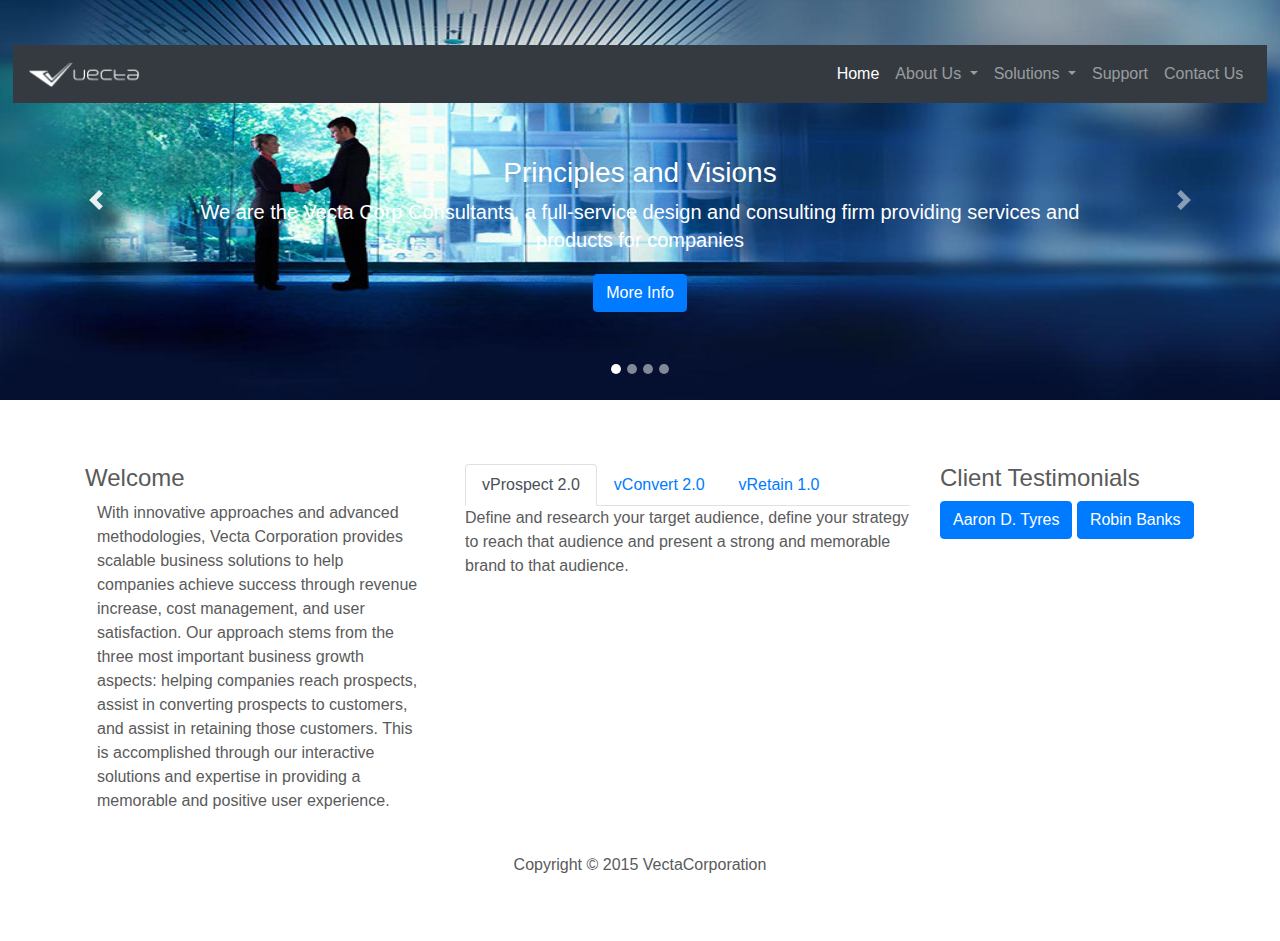
==== index.html @ f89e7c89 "vecta corp css" ====
<!DOCTYPE html>
<html lang="en">

<head>
    <meta charset="UTF-8">
    <meta name="viewport" content="width=device-width, initial-scale=1.0">
    <meta http-equiv="X-UA-Compatible" content="ie=edge">
    <title>Vecta Corporation</title>
    <link rel="stylesheet" href="https://stackpath.bootstrapcdn.com/bootstrap/4.3.1/css/bootstrap.min.css" integrity="sha384-ggOyR0iXCbMQv3Xipma34MD+dH/1fQ784/j6cY/iJTQUOhcWr7x9JvoRxT2MZw1T" crossorigin="anonymous">
    <script src="https://code.jquery.com/jquery-3.3.1.slim.min.js" integrity="sha384-q8i/X+965DzO0rT7abK41JStQIAqVgRVzpbzo5smXKp4YfRvH+8abtTE1Pi6jizo" crossorigin="anonymous"></script>
    <script src="https://cdnjs.cloudflare.com/ajax/libs/popper.js/1.14.7/umd/popper.min.js" integrity="sha384-UO2eT0CpHqdSJQ6hJty5KVphtPhzWj9WO1clHTMGa3JDZwrnQq4sF86dIHNDz0W1" crossorigin="anonymous"></script>
    <script src="https://stackpath.bootstrapcdn.com/bootstrap/4.3.1/js/bootstrap.min.js" integrity="sha384-JjSmVgyd0p3pXB1rRibZUAYoIIy6OrQ6VrjIEaFf/nJGzIxFDsf4x0xIM+B07jRM" crossorigin="anonymous"></script>
    <style>
        .bd-placeholder-img {
            font-size: 1.125rem;
            text-anchor: middle;
            -webkit-user-select: none;
            -moz-user-select: none;
            -ms-user-select: none;
            user-select: none;
        }
        
        @media (min-width: 768px) {
            .bd-placeholder-img-lg {
                font-size: 3.5rem;
            }
            .fixed-top {
                width: 98%;
                left: 1%;
                top: 5%;
            }
        }
    </style>
    <link href="css/carousel.css" rel="stylesheet">
</head>

<body>
    <header>
        <div class="container">
            <nav class="navbar navbar-expand-lg fixed-top navbar-dark bg-dark">
                <a class="navbar-brand" href="#"><img src="images/logo.png" height="30px"></a>
                <button class="navbar-toggler" type="button" data-toggle="collapse" data-target="#navbarCollapse" aria-controls="navbarCollapse" aria-expanded="false" aria-label="Toggle navigation">
            <span class="navbar-toggler-icon"></span>
          </button>
                <div class="collapse navbar-collapse" id="navbarCollapse">
                    <ul class="navbar-nav ml-auto">
                        <li class="nav-item active">
                            <a class="nav-link" href="#">Home <span class="sr-only">(current)</span></a>
                        </li>
                        <li class="nav-item dropdown">
                            <a class="nav-link dropdown-toggle" href="#" id="navbarDropdown" role="button" data-toggle="dropdown" aria-haspopup="true" aria-expanded="false">
                          About Us
                        </a>
                            <div class="dropdown-menu" aria-labelledby="navbarDropdown">
                                <a class="dropdown-item" href="#">Overview</a>
                                <a class="dropdown-item" href="#">Company History</a>
                                <a class="dropdown-item" href="#">Management</a>
                                <a class="dropdown-item" href="#">Careers</a>
                            </div>
                        </li>
                        <li class="nav-item dropdown">
                            <a class="nav-link dropdown-toggle" href="solution.html" id="navbarDropdown" role="button" data-toggle="dropdown" aria-haspopup="true" aria-expanded="false">
                          Solutions
                        </a>
                            <div class="dropdown-menu" aria-labelledby="navbarDropdown">
                                <a class="dropdown-item" href="solution.html">vProspect</a>
                                <a class="dropdown-item" href="solution.html">vConvert</a>
                                <a class="dropdown-item" href="solution.html">vRetain</a>
                            </div>
                        </li>
                        <li>
                            <a class="nav-link" href="#">Support</a>
                        </li>
                        <li>
                            <a class="nav-link" href="#">Contact Us</a>
                        </li>
                    </ul>
                </div>
            </nav>
        </div>
    </header>

    <div id="myCarousel" class="carousel slide" data-ride="carousel">
        <ol class="carousel-indicators">
            <li data-target="#myCarousel" data-slide-to="0" class="active"></li>
            <li data-target="#myCarousel" data-slide-to="1"></li>
            <li data-target="#myCarousel" data-slide-to="2"></li>
            <li data-target="#myCarousel" data-slide-to="3"></li>
        </ol>
        <div class="carousel-inner">
            <div class="carousel-item active">
                <img src="images/header2.jpg" class="d-block w-100" alt="...">
                <svg class="bd-placeholder-img" width="100%" height="100%" xmlns="http://www.w3.org/2000/svg" preserveAspectRatio="xMidYMid slice" focusable="false" role="img"><rect width="100%" height="100%" fill="#777"/></svg>
                <div class="container">

                    <div class="carousel-caption">
                        <h3>Principles and Visions</h3>
                        <p>We are the Vecta Corp Consultants, a full-service design and consulting firm providing services and products for companies </p>
                        <p><a class="btn btn-md btn-primary" href="#" role="button">More Info</a></p>
                    </div>
                </div>
            </div>
            <div class="carousel-item">
                <img src="images/header1.jpg" class="d-block w-100" alt="...">
                <svg class="bd-placeholder-img" width="100%" height="100%" xmlns="http://www.w3.org/2000/svg" preserveAspectRatio="xMidYMid slice" focusable="false" role="img"><rect width="100%" height="100%" fill="#777"/></svg>
                <div class="container">
                    <div class="carousel-caption">
                        <h3>Reconstruction Services</h3>
                        <p>Out with the old, in with the refined.</p>
                        <p><a class="btn btn-md btn-primary" href="#" role="button">More Info</a></p>
                    </div>
                </div>
            </div>
            <div class="carousel-item">
                <img src="images/header3.jpg" class="d-block w-100" alt="...">
                <svg class="bd-placeholder-img" width="100%" height="100%" xmlns="http://www.w3.org/2000/svg" preserveAspectRatio="xMidYMid slice" focusable="false" role="img"><rect width="100%" height="100%" fill="#777"/></svg>
                <div class="container">
                    <div class="carousel-caption">
                        <h3>Quality Assurance</h3>
                        <p>Where structural integrity meets safety.</p>
                        <p><a class="btn btn-md btn-primary" href="#" role="button">More Info</a></p>
                    </div>
                </div>
            </div>
            <div class="carousel-item">
                <img src="images/header4.jpg" class="d-block w-100" alt="...">
                <svg class="bd-placeholder-img" width="100%" height="100%" xmlns="http://www.w3.org/2000/svg" preserveAspectRatio="xMidYMid slice" focusable="false" role="img"><rect width="100%" height="100%" fill="#777"/></svg>
                <div class="container">
                    <div class="carousel-caption">
                        <h3>Craftsmanship & Team Work</h3>
                        <p>Craftsmanship and Team work form the foundation of the company</p>
                        <p><a class="btn btn-md btn-primary" href="#" role="button">More Info</a></p>
                    </div>
                </div>
            </div>
        </div>
        <a class="carousel-control-prev" href="#myCarousel" role="button" data-slide="prev">
            <span class="carousel-control-prev-icon" aria-hidden="true"></span>
            <span class="sr-only">Previous</span>
        </a>
        <a class="carousel-control-next" href="#myCarousel" role="button" data-slide="next">
            <span class="carousel-control-next-icon" aria-hidden="true"></span>
            <span class="sr-only">Next</span>
        </a>
    </div>
    <div class="container marketing">


        <div class="row">
            <div class="col-lg-4">
                <h4 class="text-left"> Welcome</h4>

                <p class="text-left"> With innovative approaches and advanced methodologies, Vecta Corporation provides scalable business solutions to help companies achieve success through revenue increase, cost management, and user satisfaction. Our approach stems from the
                    three most important business growth aspects: helping companies reach prospects, assist in converting prospects to customers, and assist in retaining those customers. This is accomplished through our interactive solutions and expertise
                    in providing a memorable and positive user experience.</p>

            </div>
            <div class="col-lg-5">
                <nav>
                    <div class="nav nav-tabs" id="nav-tab" role="tablist">
                        <a class="nav-item nav-link active" id="nav-home-tab" data-toggle="tab" href="#nav-home" role="tab" aria-controls="nav-home" aria-selected="true">vProspect 2.0</a>
                        <a class="nav-item nav-link" id="nav-profile-tab" data-toggle="tab" href="#nav-profile" role="tab" aria-controls="nav-profile" aria-selected="false">vConvert 2.0</a>
                        <a class="nav-item nav-link" id="nav-contact-tab" data-toggle="tab" href="#nav-contact" role="tab" aria-controls="nav-contact" aria-selected="false">vRetain 1.0</a>
                    </div>
                </nav>
                <div class="tab-content" id="nav-tabContent">
                    <div class="tab-pane fade show active" id="nav-home" role="tabpanel" aria-labelledby="nav-home-tab">Define and research your target audience, define your strategy to reach that audience and present a strong and memorable brand to that audience.
                    </div>
                    <div class="tab-pane fade" id="nav-profile" role="tabpanel" aria-labelledby="nav-profile-tab">Create a highly user-friendly and easy-to-navigate information architecture that will help your prospects interact with the company on a highly interactive level.
                    </div>
                    <div class="tab-pane fade" id="nav-contact" role="tabpanel" aria-labelledby="nav-contact-tab">Build on existing customer relationships to improve productivity and maximize customer loyalty, while growing revenues.
                    </div>
                </div>
            </div>

            <div class="col-lg-3">
                <h4>Client Testimonials</h4>
                <button type="button" class="btn btn-md btn-primary">Aaron D. Tyres</button>
                <button type="button" class="btn btn-md btn-primary">Robin Banks</button>
            </div>
        </div>
    </div>

    <footer class="container">
        <p class="text-center">Copyright &copy; 2015 VectaCorporation</p>
    </footer>
</body>
</html
---- css/carousel.css ----
body {
    padding-top: 0rem;
    padding-bottom: 3rem;
    color: #5a5a5a;
}

.carousel-indicators>li {
    width: 10px;
    height: 10px;
    border-radius: 50%
}

.carousel {
    margin-bottom: 4rem;
}

.carousel-caption {
    bottom: 3rem;
    z-index: 10;
}

.carousel-item {
    height: 25rem;
}

.carousel-item>img {
    position: absolute;
    top: 0;
    left: 0;
    min-width: 100%;
    height: 25rem;
}

.marketing .col-lg-4 {
    margin-bottom: 1.5rem;
    text-align: center;
}

.marketing h2 {
    font-weight: 400;
}

.marketing .col-lg-4 p {
    margin-right: .75rem;
    margin-left: .75rem;
}

.featurette-divider {
    margin: 5rem 0;
}

.featurette-heading {
    font-weight: 300;
    line-height: 1;
    letter-spacing: -.05rem;
}

@media (min-width: 40em) {
    /* Bump up size of carousel content */
    .carousel-caption p {
        margin-bottom: 1.25rem;
        font-size: 1.25rem;
        line-height: 1.4;
    }
    .featurette-heading {
        font-size: 50px;
    }
}

@media (min-width: 62em) {
    .featurette-heading {
        margin-top: 7rem;
    }
}
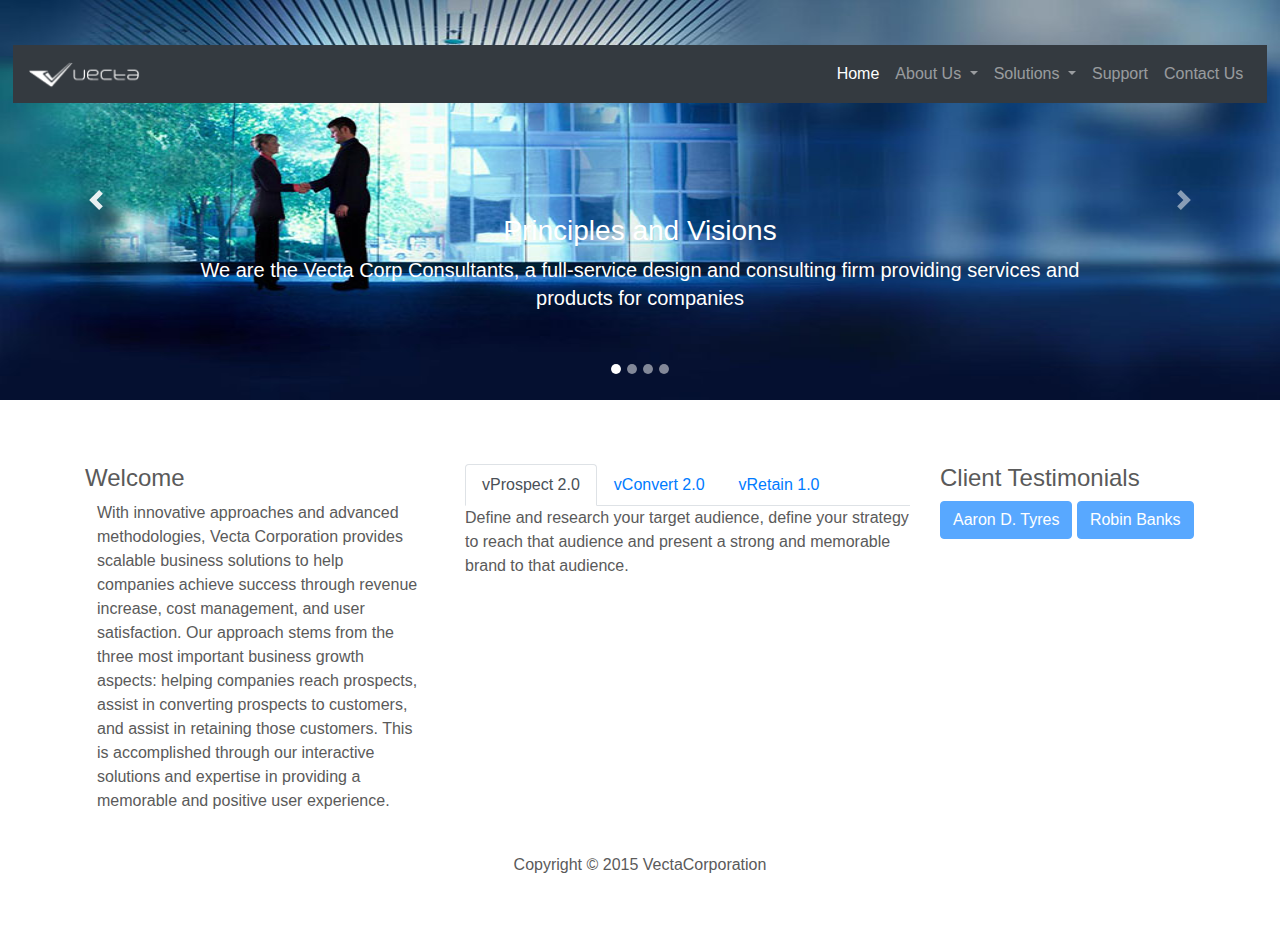
==== commit 1447e34f: "Changes" ====
--- a/index.html
+++ b/index.html
@@ -45,21 +45,22 @@
                 <div class="collapse navbar-collapse" id="navbarCollapse">
                     <ul class="navbar-nav ml-auto">
                         <li class="nav-item active">
-                            <a class="nav-link" href="#">Home <span class="sr-only">(current)</span></a>
+                            <a class="nav-link" href="index.html" title ="Vecta Corp. brief description about things we do">Home <span class="sr-only">(current)</span></a>
                         </li>
                         <li class="nav-item dropdown">
-                            <a class="nav-link dropdown-toggle" href="#" id="navbarDropdown" role="button" data-toggle="dropdown" aria-haspopup="true" aria-expanded="false">
+                            <a class="nav-link dropdown-toggle" href="aboutus.html" title ="Know about people at Vecta Corp." id="navbarDropdown" role="button" data-toggle="dropdown" aria-haspopup="true" aria-expanded="false">
                           About Us
                         </a>
                             <div class="dropdown-menu" aria-labelledby="navbarDropdown">
-                                <a class="dropdown-item" href="#">Overview</a>
-                                <a class="dropdown-item" href="#">Company History</a>
+                                <a class="dropdown-item" href="aboutus.html">Overview</a>
+                            <!--     <a class="dropdown-item" href="#">Company History</a>
                                 <a class="dropdown-item" href="#">Management</a>
                                 <a class="dropdown-item" href="#">Careers</a>
-                            </div>
+                            -->
+                        </div> 
                         </li>
                         <li class="nav-item dropdown">
-                            <a class="nav-link dropdown-toggle" href="solution.html" id="navbarDropdown" role="button" data-toggle="dropdown" aria-haspopup="true" aria-expanded="false">
+                            <a class="nav-link dropdown-toggle" href="solution.html" title ="Vecta Corp. offers 3 solutions for prospecting, converting, and retaining customers." id="navbarDropdown" role="button" data-toggle="dropdown" aria-haspopup="true" aria-expanded="false">
                           Solutions
                         </a>
                             <div class="dropdown-menu" aria-labelledby="navbarDropdown">
@@ -69,10 +70,10 @@
                             </div>
                         </li>
                         <li>
-                            <a class="nav-link" href="#">Support</a>
+                            <a class="nav-link" href="support.html" title ="Vecta Corp. provides recent updates and features of our products.">Support</a>
                         </li>
                         <li>
-                            <a class="nav-link" href="#">Contact Us</a>
+                            <a class="nav-link" href="contactus.html" title ="Reach us at Vecta Corp. Our lines are open 24x7 ">Contact Us</a>
                         </li>
                     </ul>
                 </div>
@@ -96,7 +97,7 @@
                     <div class="carousel-caption">
                         <h3>Principles and Visions</h3>
                         <p>We are the Vecta Corp Consultants, a full-service design and consulting firm providing services and products for companies </p>
-                        <p><a class="btn btn-md btn-primary" href="#" role="button">More Info</a></p>
+                       
                     </div>
                 </div>
             </div>
@@ -107,7 +108,7 @@
                     <div class="carousel-caption">
                         <h3>Reconstruction Services</h3>
                         <p>Out with the old, in with the refined.</p>
-                        <p><a class="btn btn-md btn-primary" href="#" role="button">More Info</a></p>
+                      
                     </div>
                 </div>
             </div>
@@ -118,7 +119,7 @@
                     <div class="carousel-caption">
                         <h3>Quality Assurance</h3>
                         <p>Where structural integrity meets safety.</p>
-                        <p><a class="btn btn-md btn-primary" href="#" role="button">More Info</a></p>
+                      
                     </div>
                 </div>
             </div>
@@ -129,7 +130,7 @@
                     <div class="carousel-caption">
                         <h3>Craftsmanship & Team Work</h3>
                         <p>Craftsmanship and Team work form the foundation of the company</p>
-                        <p><a class="btn btn-md btn-primary" href="#" role="button">More Info</a></p>
+                      
                     </div>
                 </div>
             </div>
@@ -175,8 +176,9 @@
 
             <div class="col-lg-3">
                 <h4>Client Testimonials</h4>
-                <button type="button" class="btn btn-md btn-primary">Aaron D. Tyres</button>
-                <button type="button" class="btn btn-md btn-primary">Robin Banks</button>
+                
+                <button type="button" class="btn btn-md btn-primary" disabled="true" title="Vecta Corp is a great company to work with! Best results in appropriate time ">Aaron D. Tyres</button>
+                <button type="button" class="btn btn-md btn-primary" disabled="true" title="Great Company! Excellent output">Robin Banks</button>
             </div>
         </div>
     </div>
--- a/css/carousel.css
+++ b/css/carousel.css
@@ -3,6 +3,7 @@
     padding-bottom: 3rem;
     color: #5a5a5a;
 }
+
 
 .carousel-indicators>li {
     width: 10px;
